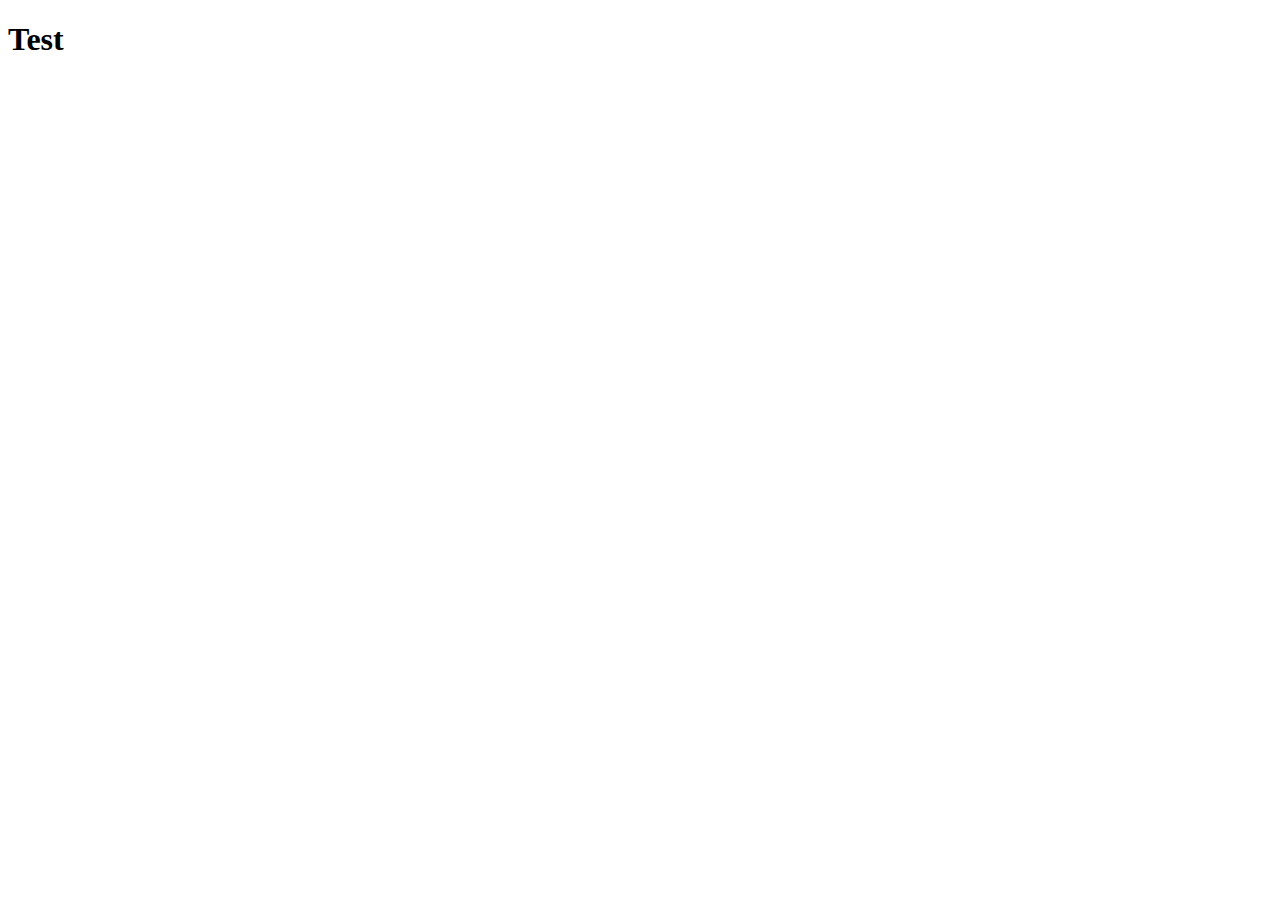
==== aboutme/index.html @ d8eebdde "Test" ====
<!DOCTYPE html>
<html lang="en">
<head>
	<meta charset="UTF-8">
	<meta name="viewport" content="width=device-width, initial-scale=1.0">
	<title>Test</title>
</head>
<body>
	<h1>Test</h1>
</body>
</html>
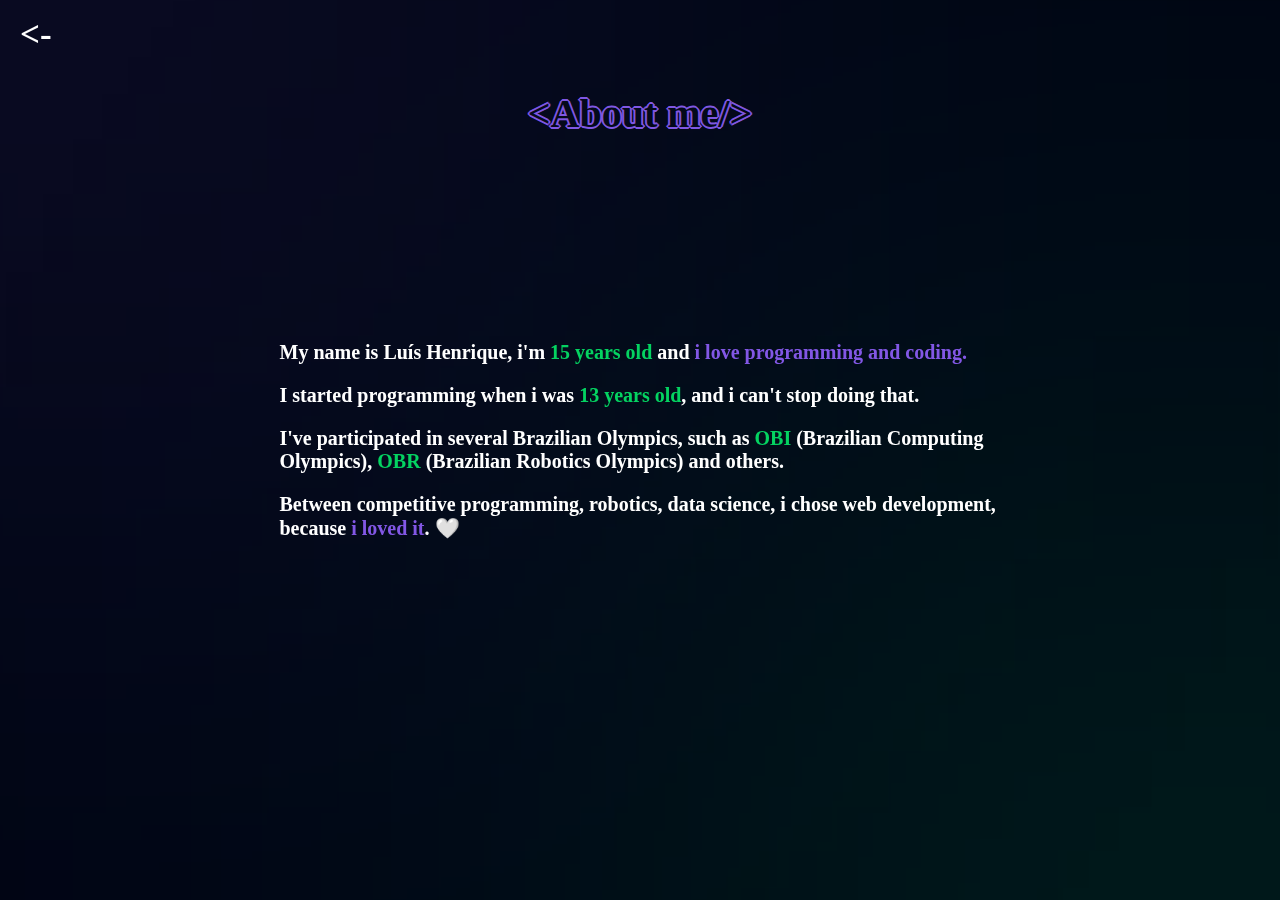
==== commit 99d3d3a3: "About me page" ====
--- a/aboutme/index.html
+++ b/aboutme/index.html
@@ -3,9 +3,25 @@
 <head>
 	<meta charset="UTF-8">
 	<meta name="viewport" content="width=device-width, initial-scale=1.0">
-	<title>Test</title>
+	<title>About me | Luís Henrique Dev</title>
+	<link rel="stylesheet" href="../css/general.css">
+	<link rel="stylesheet" href="../css/aboutme.css">
+	<link rel="preconnect" href="https://fonts.googleapis.com">
+	<link rel="preconnect" href="https://fonts.gstatic.com" crossorigin>
+	<link href="https://fonts.googleapis.com/css2?family=Fira+Code:wght@600&display=swap" rel="stylesheet">
 </head>
-<body>
-	<h1>Test</h1>
+<body unselectable="on" onselectstart="return false;" onmousedown="return false;">
+	<div id="purple-blur" class="blur"></div>
+	<div id="green-blur" class="blur"></div>
+
+	<a class="arrow" href="/"><-</a>
+	<h1 class="title"><span><<span>About me<span>/></span></h1>
+
+	<div id="text">
+		<p>My name is Luís Henrique, i'm <span class="green">15 years old</span> and <span class="purple">i love programming and coding.</span></p>
+		<p>I started programming when i was <span class="green">13 years old</span>, and i can't stop doing that.</p>
+		<p>I've participated in several Brazilian Olympics, such as <span class="green">OBI</span> (Brazilian Computing Olympics), <span class="green">OBR</span> (Brazilian Robotics Olympics) and others.</p>
+		<p>Between competitive programming, robotics, data science, i chose web development, because <span class="purple">i loved it</span>. 🤍</p>
+	</div>
 </body>
 </html>
--- a/css/general.css
+++ b/css/general.css
@@ -0,0 +1,32 @@
+html {
+	font-weight: bold;
+}
+
+body {
+	background-color: #010513;
+}
+
+.arrow {
+	position: fixed;
+	top: 15px;
+	left: 20px;
+	color: white;
+	text-decoration: none;
+	font-size: 35px;
+}
+
+.title {
+	text-shadow: 2px 0 0 #8257E5, -2px 0 0 #8257E5, 0 2px 0 #8257E5, 0 -2px 0 #8257E5, 1px 1px #8257E5, -1px -1px 0 #8257E5, 1px -1px 0 #8257E5, -1px 1px 0 #8257E5;
+	text-align: center;
+	color: #010513;
+	margin-top: 10vh;
+	font-weight: bold;
+	font-size: 40px;
+}
+
+.blur {
+	height: 400px;
+	width: 400px;
+	position: fixed;
+	filter: blur(500px);
+}
--- a/css/aboutme.css
+++ b/css/aboutme.css
@@ -0,0 +1,53 @@
+.green {
+	color: #04D361;
+}
+
+.purple {
+	color: #8257E5
+}
+
+#text {
+	color: white;
+	font-size: 20px;
+	width: 721px;
+	height: 348px;
+	position: absolute;
+	left: 50%;
+	top: 55%;
+	transform: translate(-50%, -50%);
+	text-justify: auto;
+}
+
+#purple-blur {
+	background: rgba(130, 87, 229, 0.73);
+	left: -10%;
+	top: -25%;
+}
+
+#green-blur {
+	background: #04D361;
+	right: -10%;
+	bottom: -30%;
+}
+
+@media screen and (max-width: 600px) {
+	.title {
+		font-size: 8vw;
+	}
+
+	#text {
+		width: 90%;
+
+		font-size: 15px;
+	}
+
+	#purple-blur {
+		left: -30%;
+		top: -50%;
+	}
+
+	#green-blur {
+		right: -60%;
+		bottom: -55%;
+	}
+}
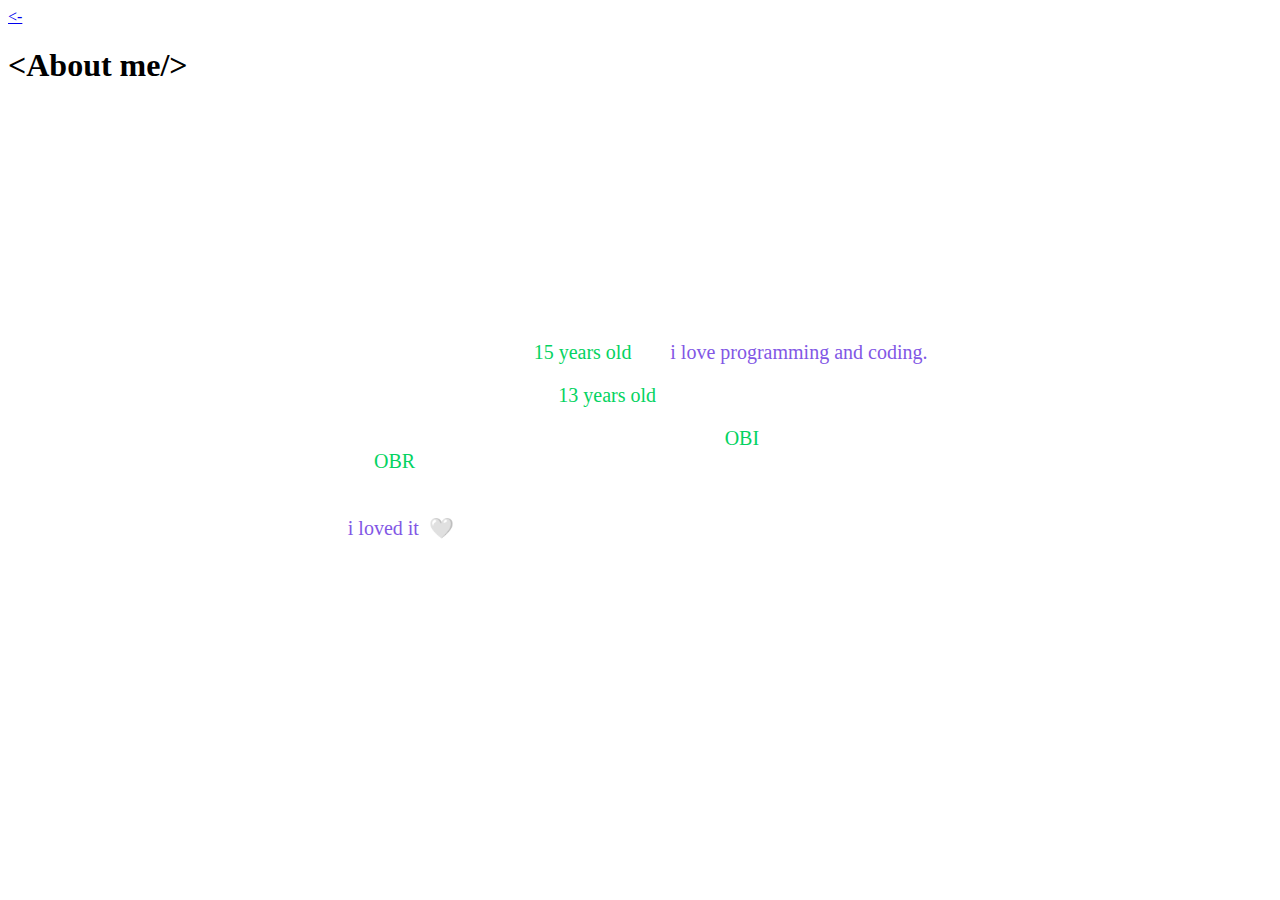
==== commit 60558ae2: "Fixing css bug" ====
--- a/aboutme/index.html
+++ b/aboutme/index.html
@@ -4,7 +4,7 @@
 	<meta charset="UTF-8">
 	<meta name="viewport" content="width=device-width, initial-scale=1.0">
 	<title>About me | Luís Henrique Dev</title>
-	<link rel="stylesheet" href="../css/general.css">
+	<link rel="stylesheet" href="./css/general.css">
 	<link rel="stylesheet" href="../css/aboutme.css">
 	<link rel="preconnect" href="https://fonts.googleapis.com">
 	<link rel="preconnect" href="https://fonts.gstatic.com" crossorigin>
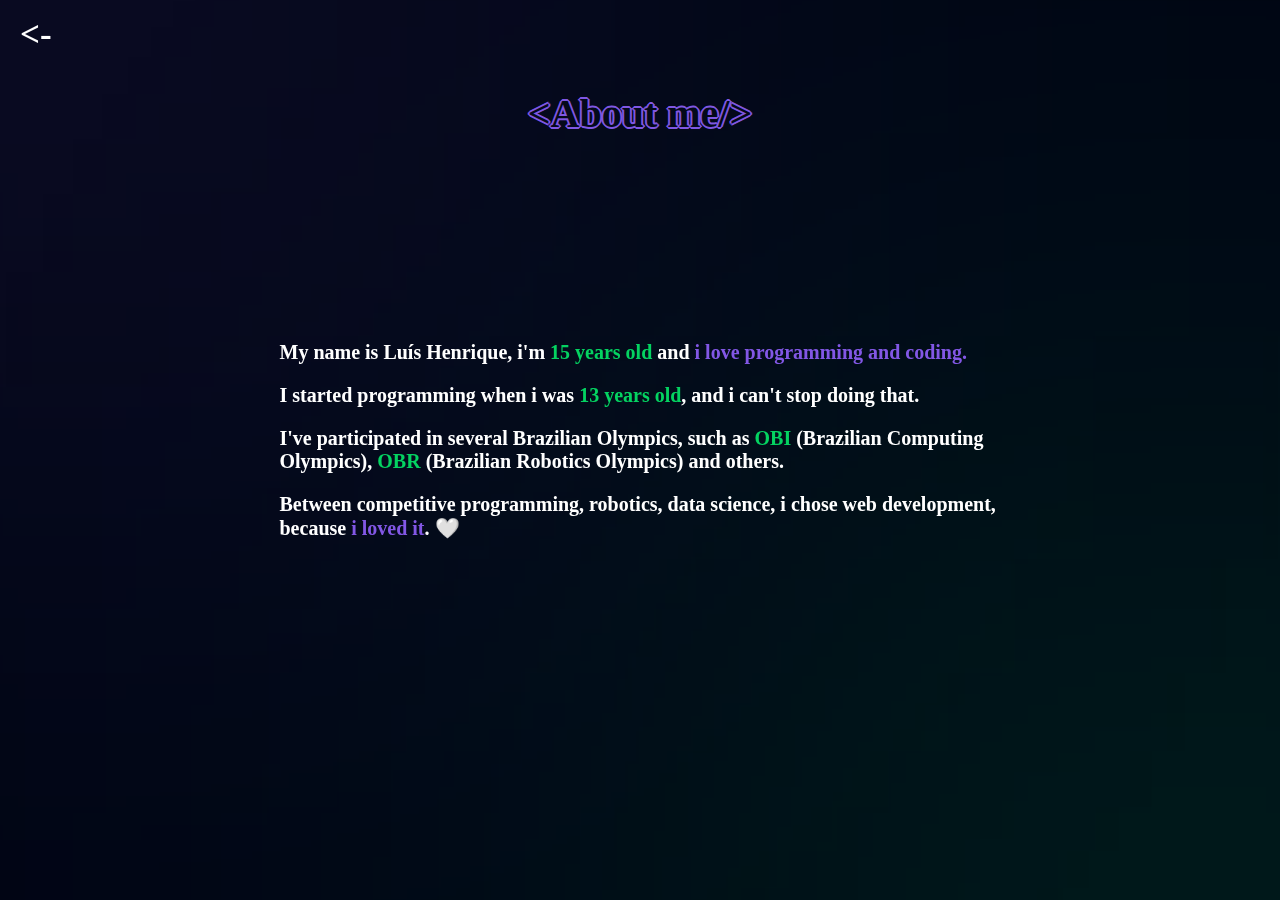
==== commit 035529fb: "Fixing css bug 2" ====
--- a/aboutme/index.html
+++ b/aboutme/index.html
@@ -4,7 +4,7 @@
 	<meta charset="UTF-8">
 	<meta name="viewport" content="width=device-width, initial-scale=1.0">
 	<title>About me | Luís Henrique Dev</title>
-	<link rel="stylesheet" href="./css/general.css">
+	<link rel="stylesheet" href="../css/general.css">
 	<link rel="stylesheet" href="../css/aboutme.css">
 	<link rel="preconnect" href="https://fonts.googleapis.com">
 	<link rel="preconnect" href="https://fonts.gstatic.com" crossorigin>
--- a/css/general.css
+++ b/css/general.css
@@ -0,0 +1,32 @@
+html {
+	font-weight: bold;
+}
+
+body {
+	background-color: #010513;
+}
+
+.arrow {
+	position: fixed;
+	top: 15px;
+	left: 20px;
+	color: white;
+	text-decoration: none;
+	font-size: 35px;
+}
+
+.title {
+	text-shadow: 2px 0 0 #8257E5, -2px 0 0 #8257E5, 0 2px 0 #8257E5, 0 -2px 0 #8257E5, 1px 1px #8257E5, -1px -1px 0 #8257E5, 1px -1px 0 #8257E5, -1px 1px 0 #8257E5;
+	text-align: center;
+	color: #010513;
+	margin-top: 10vh;
+	font-weight: bold;
+	font-size: 40px;
+}
+
+.blur {
+	height: 400px;
+	width: 400px;
+	position: fixed;
+	filter: blur(500px);
+}
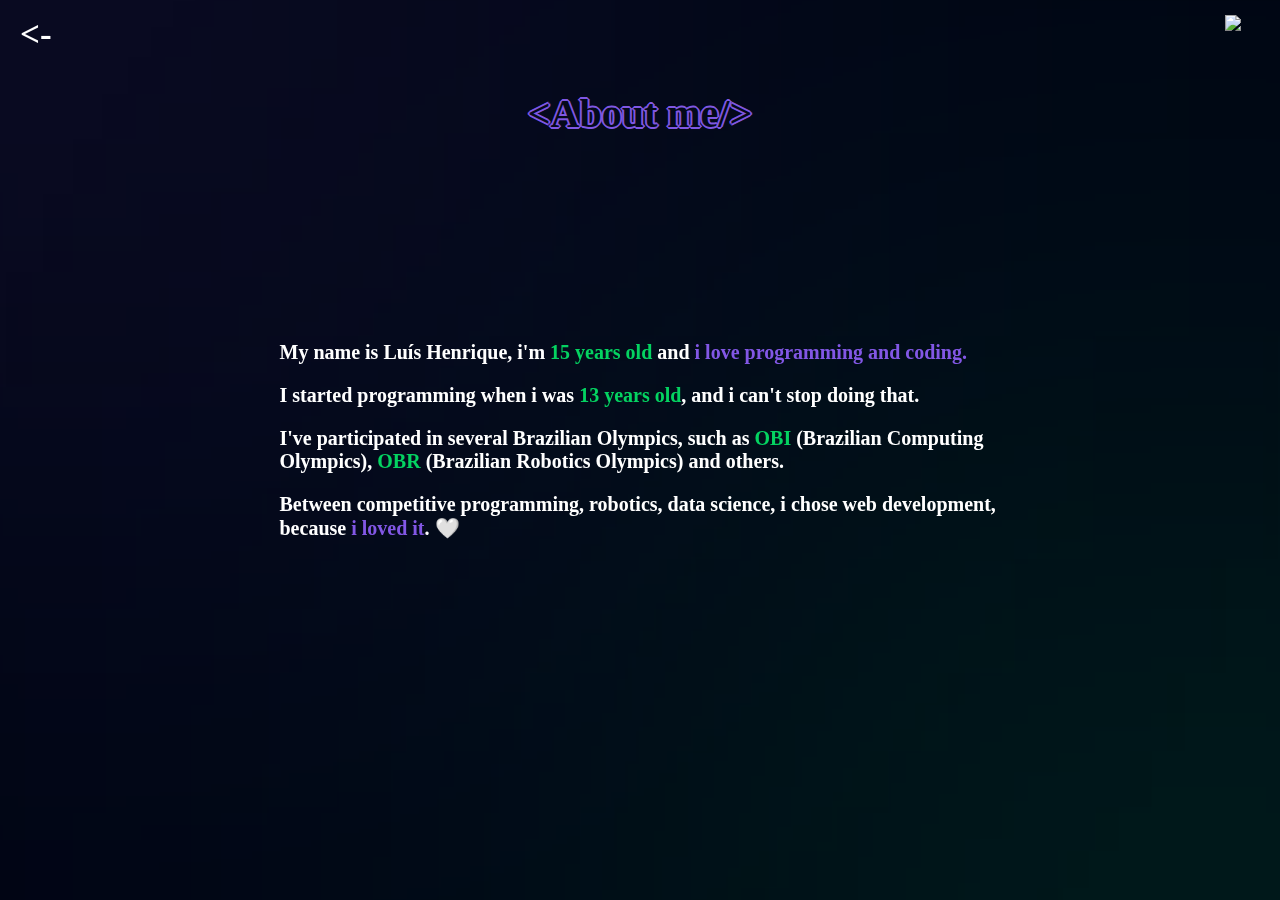
==== commit 37457a04: "Github link on all pages" ====
--- a/aboutme/index.html
+++ b/aboutme/index.html
@@ -14,6 +14,7 @@
 	<div id="purple-blur" class="blur"></div>
 	<div id="green-blur" class="blur"></div>
 
+	<a class="github" href="https://github.com/LuisHenriqueFA14"><img src="https://cdn.jsdelivr.net/gh/devicons/devicon/icons/github/github-original.svg"/></a>
 	<a class="arrow" href="/"><-</a>
 	<h1 class="title"><span><<span>About me<span>/></span></h1>
 
--- a/css/general.css
+++ b/css/general.css
@@ -30,3 +30,13 @@
 	position: fixed;
 	filter: blur(500px);
 }
+
+.github {
+	position: fixed;
+
+	right: 15px;
+	top: 15px;
+
+	width: 40px;
+	height: 40px;
+}
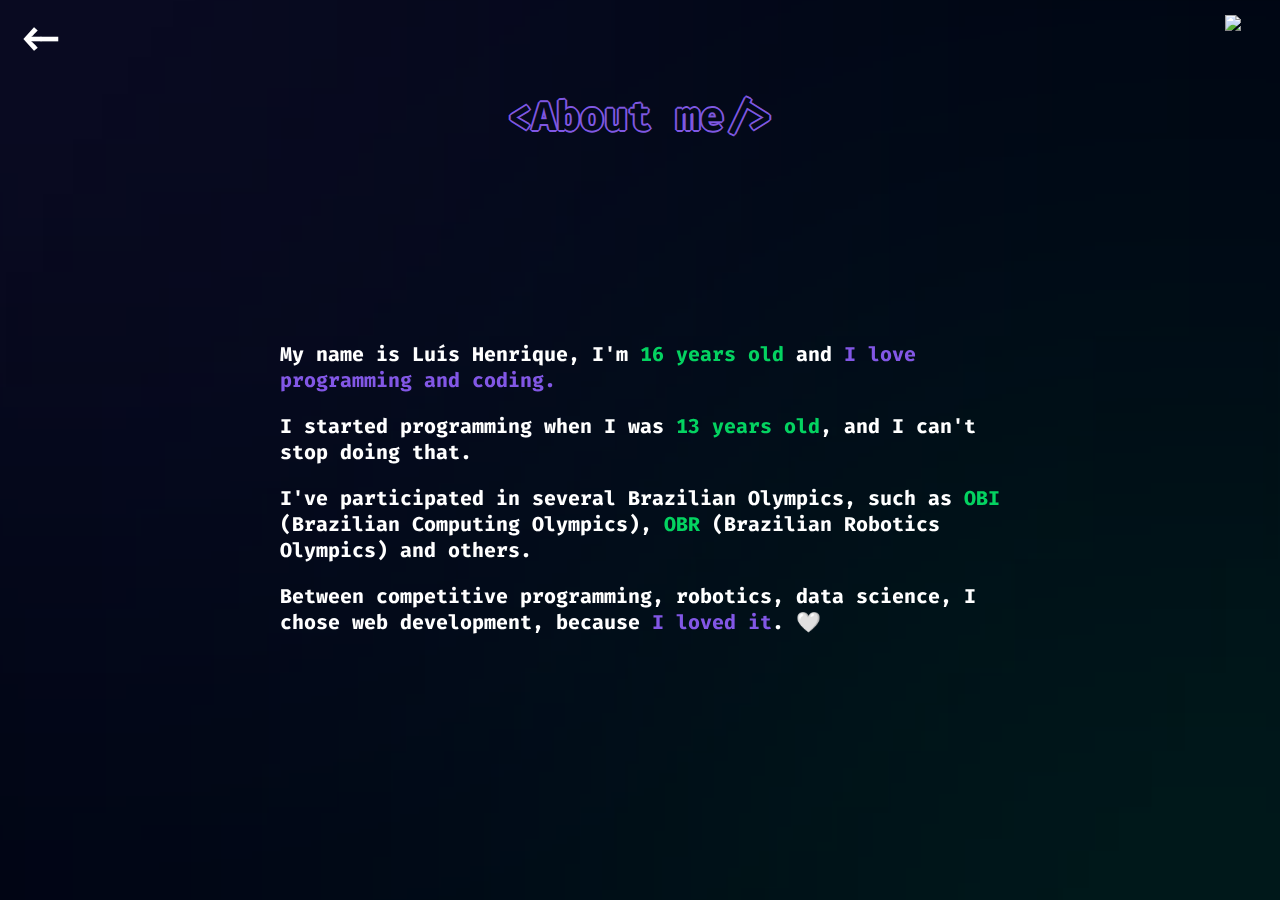
==== commit ebd8ab2d: "Update About Me page" ====
--- a/aboutme/index.html
+++ b/aboutme/index.html
@@ -9,6 +9,7 @@
 	<link rel="preconnect" href="https://fonts.googleapis.com">
 	<link rel="preconnect" href="https://fonts.gstatic.com" crossorigin>
 	<link href="https://fonts.googleapis.com/css2?family=Fira+Code:wght@600&display=swap" rel="stylesheet">
+	<link rel="shortcut icon" href="https://avatars.githubusercontent.com/u/72721283?v=4" type="image/x-icon">
 </head>
 <body unselectable="on" onselectstart="return false;" onmousedown="return false;">
 	<div id="purple-blur" class="blur"></div>
@@ -19,10 +20,10 @@
 	<h1 class="title"><span><<span>About me<span>/></span></h1>
 
 	<div id="text">
-		<p>My name is Luís Henrique, i'm <span class="green">15 years old</span> and <span class="purple">i love programming and coding.</span></p>
-		<p>I started programming when i was <span class="green">13 years old</span>, and i can't stop doing that.</p>
+		<p>My name is Luís Henrique, I'm <span class="green">16 years old</span> and <span class="purple">I love programming and coding.</span></p>
+		<p>I started programming when I was <span class="green">13 years old</span>, and I can't stop doing that.</p>
 		<p>I've participated in several Brazilian Olympics, such as <span class="green">OBI</span> (Brazilian Computing Olympics), <span class="green">OBR</span> (Brazilian Robotics Olympics) and others.</p>
-		<p>Between competitive programming, robotics, data science, i chose web development, because <span class="purple">i loved it</span>. 🤍</p>
+		<p>Between competitive programming, robotics, data science, I chose web development, because <span class="purple">I loved it</span>. 🤍</p>
 	</div>
 </body>
 </html>
--- a/css/general.css
+++ b/css/general.css
@@ -1,4 +1,5 @@
 html {
+	font-family: 'Fira Code', Courier;
 	font-weight: bold;
 }
 
